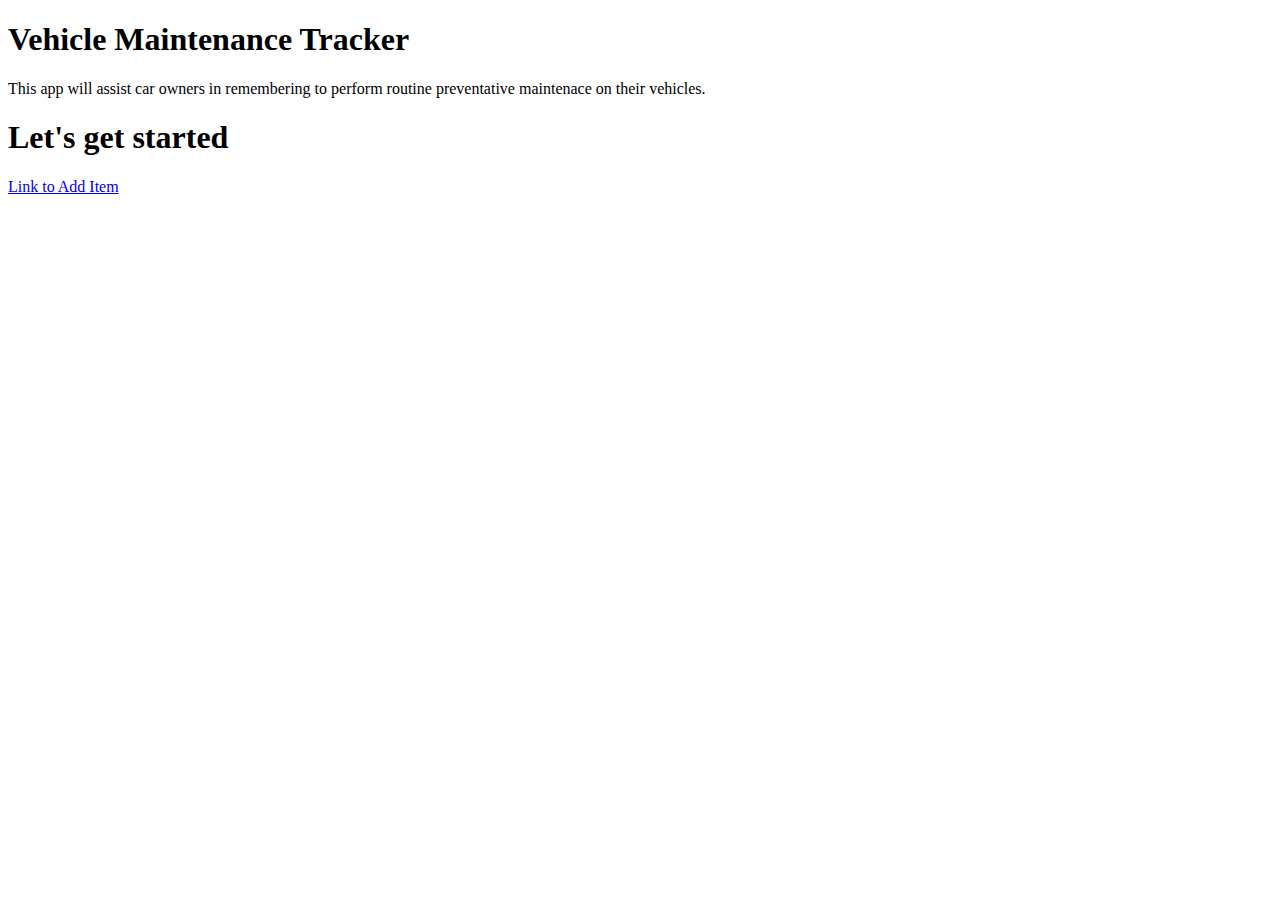
==== index.html @ 9732dd53 "Initial commit" ====
<!DOCTYPE html>
<!-- Project: VFW Project 2 -->
<!-- Name: Brent Marohnic -->
<!-- Term: 1207 -->

<html>
	<head>
		<meta charset="UTF-8" />
		<meta name="keywords" content="Vehicle Service Tracker App" />
		<meta name="description" content="Keep your vehicles properly serviced" />
		<meta name="robots" content="index, follow" />
		<meta name="viewport" content="user-scalable=no width=device-width" />
		<title>Vehicle Maintenance Tracker</title>
	</head>
	<body>
		<h1>Vehicle Maintenance Tracker</h1>
		<p>This app will assist car owners in remembering to perform routine preventative maintenace on their vehicles. </p>
		<h1>Let's get started</h1>
		<a href="addItem.html">Link to Add Item</a>
	</body>
</html>
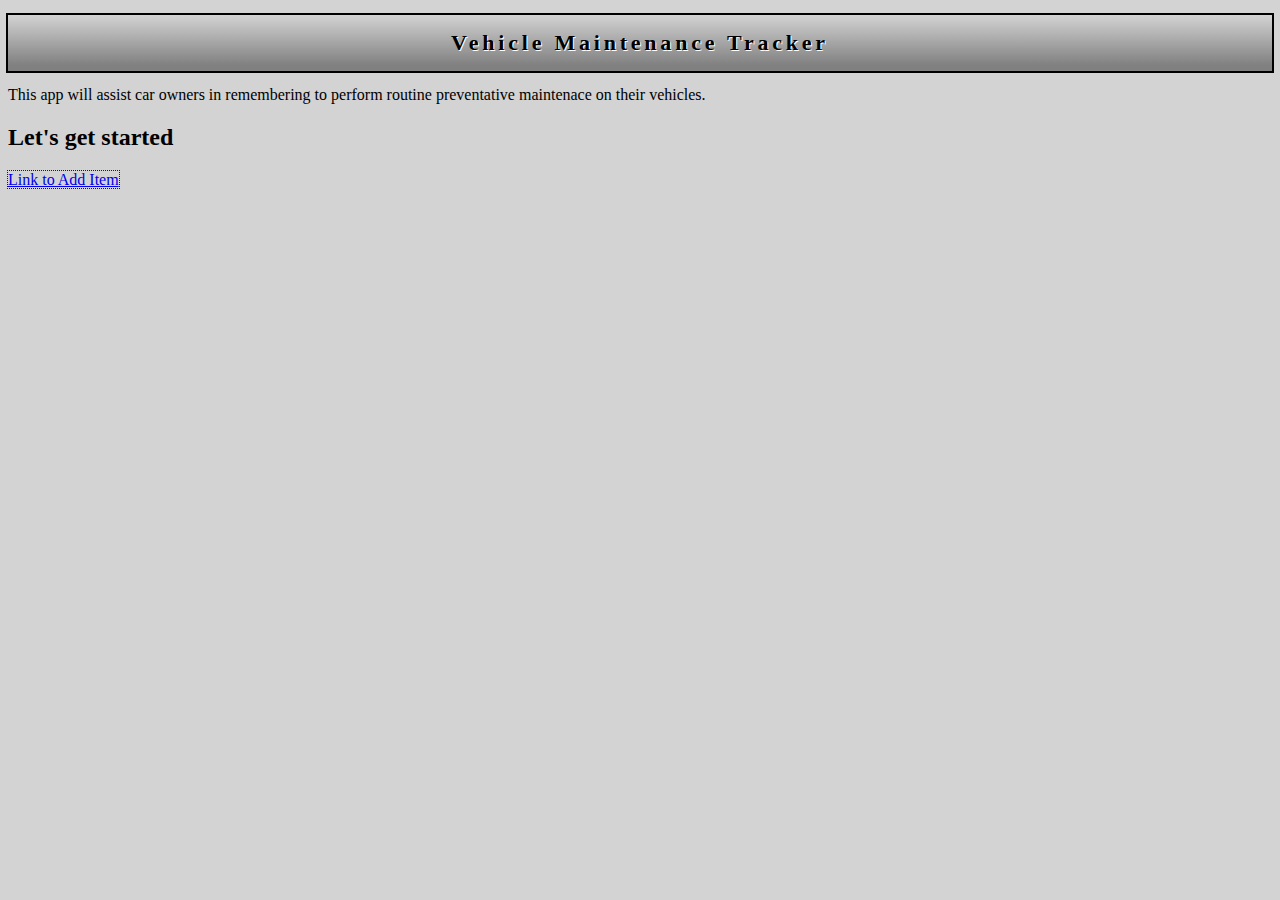
==== commit f1a7e1ff: "Final commit" ====
--- a/index.html
+++ b/index.html
@@ -2,6 +2,7 @@
 <!-- Project: VFW Project 2 -->
 <!-- Name: Brent Marohnic -->
 <!-- Term: 1207 -->
+<!-- Date: 2012-07-12 -->
 
 <html>
 	<head>
@@ -11,11 +12,12 @@
 		<meta name="robots" content="index, follow" />
 		<meta name="viewport" content="user-scalable=no width=device-width" />
 		<title>Vehicle Maintenance Tracker</title>
+		<link rel="stylesheet" href="style.css" type="text/css" />
 	</head>
 	<body>
 		<h1>Vehicle Maintenance Tracker</h1>
 		<p>This app will assist car owners in remembering to perform routine preventative maintenace on their vehicles. </p>
-		<h1>Let's get started</h1>
+		<h2>Let's get started</h2>
 		<a href="addItem.html">Link to Add Item</a>
 	</body>
 </html>--- a/style.css
+++ b/style.css
@@ -0,0 +1,60 @@
+/*
+Project: VFW Project 2
+Name: Brent Marohnic
+Term: 1207
+Date: 2012-07-12 
+*/ 
+body {
+	background:lightgrey;
+}
+h1 {
+	
+	background-image: -webkit-linear-gradient(top, lightgrey 0%, grey 90%);
+	font-size:22px;
+	font-family:"Gill Sans MT";
+	text-align:center;
+	text-shadow:1px 1px #FFFFFF;
+	margin-bottom:-1px;
+	outline:2px solid black;
+	letter-spacing:0.1cm;
+	padding:15px;
+}
+
+form {
+	background:lightgrey;
+	outline:2px solid black;
+	padding:10px;
+	
+}
+
+a {
+	outline:1px dotted blue;
+}
+
+input {
+	background-image: -webkit-linear-gradient(top, #FFF 0%, #E2E2E2 90%);
+	border-radius: 5px;
+	box-shadow: 1px 1px #E2E2E2;
+}
+
+legend {
+	font-family:Courier;
+	font-variant:small-caps;
+	font-weight:bold;
+	font-size:larger;
+}
+
+fieldset {
+	border-radius: 5px;
+	box-shadow: 1px 1px #E2E2E2;
+}
+
+li {
+	list-style-position: inside;
+}
+
+textarea {
+	border-radius: 5px;
+	background-image: -webkit-linear-gradient(top, #FFF 0%, #E2E2E2 90%);
+	box-shadow: 1px 1px #E2E2E2;
+}
